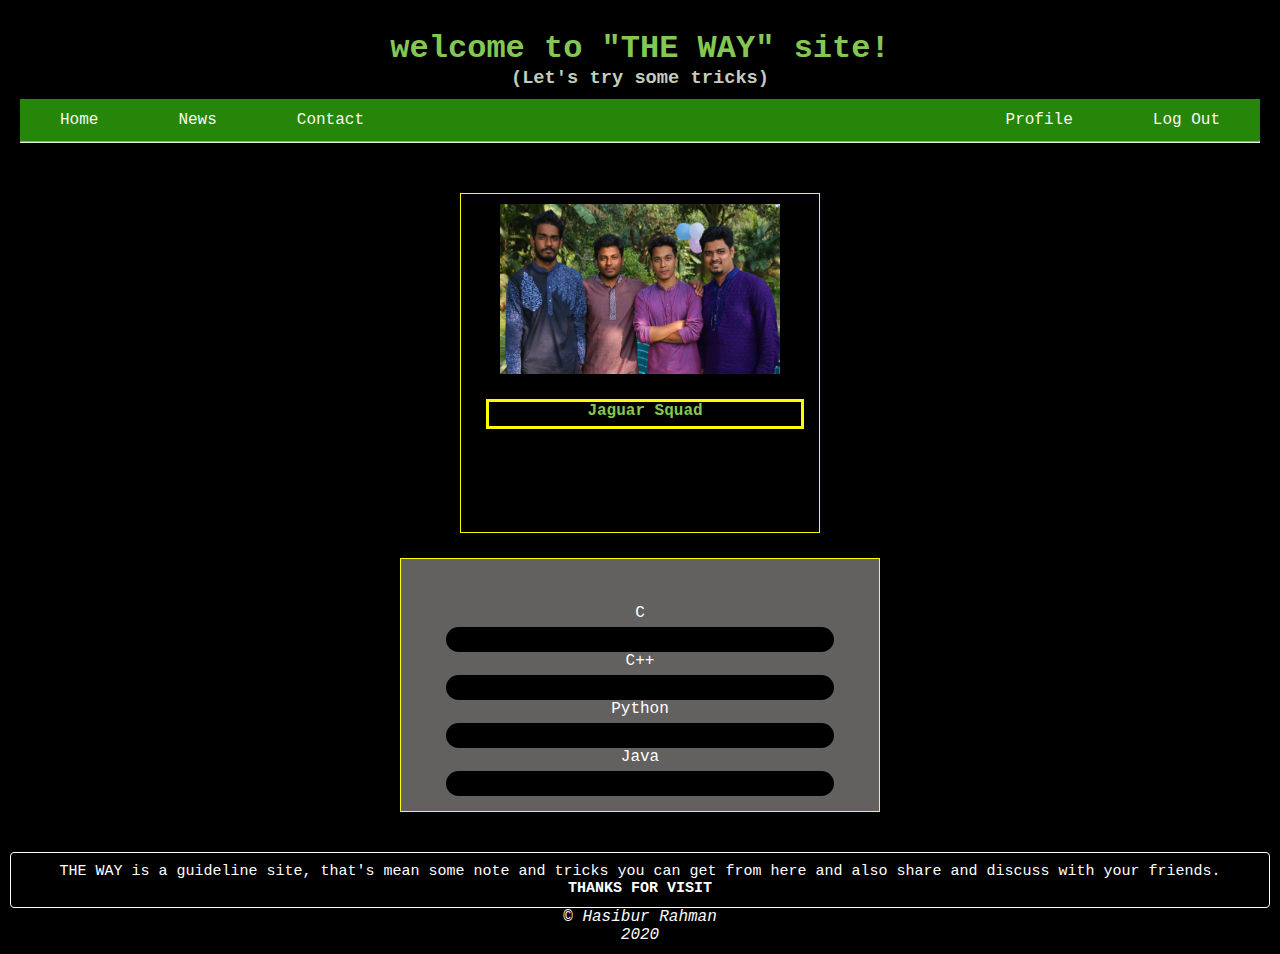
==== index.html @ 19fe1366 "Add files via upload" ====
<!DOCTYPE html>
<html lang="en">
<head>
    <meta charset="UTF-8">
    <title>My Design</title>
    <link rel="stylesheet" href="styleTest.css">
</head>

<body>

<h1><b>welcome to "THE WAY" site!</b></h1>
<h3><b>(Let's try some tricks)</b></h3>

<div id="navbar-div">
    <ul id="navlist-ul">
         <li class="navlist-li" ><a class="navlist-a" href="#home">Home</a></li>
         <li class="navlist-li" ><a class="navlist-a" href="#news">News</a></li>
         <li class="navlist-li" ><a class="navlist-a" href="#contact">Contact</a></li>
         <li class="navlist-li-right" ><a class="navlist-a" href="#about">Log Out</a></li>
         <li class="navlist-li-right" ><a class="navlist-a" href="#profile">Profile</a></li>
    </ul>
    <hr>
</div>
<div class="middle-body">
  <div class="middleBody-card">
    <img class="card-pic" src="images/js_pic.jpg" alt="JS Pic">
    <p class="card-text"><b>Jaguar Squad</b></p>
  </div>

  <div class="skill-animation">
    <ol>
      <li id="c" >C</li>
      <li id="cplus" >C++</li>
      <li id="python" >Python</li>
      <li id="java" >Java</li>
    </ol>

  </div>

</div>

<div id="bottom">
    <p>THE WAY is a guideline site, that's mean some note and tricks you can get from here and also share and discuss with your friends.</p>
    <p><b>THANKS FOR VISIT</b></p>
</div>
<p style="text-align: center; color: #fcfcfc"><i> © Hasibur Rahman<br>2020</i> </p>


</body>
</html>
---- styleTest.css ----
* {
  padding: 0;
  margin: 0;
  box-sizing: border-box;
}

body {
  background: #000000;
  font: 100% Courier New;
  margin: 10px;
  margin-top: 30px;
}
h1 {
  text-align: center;
  color: #84c754;
}
h3 {
  text-align: center;
  color: #c4cdbd;
}

#navbar-div {
  padding: 10px;
}

#navlist-ul {
  list-style-type: none;
  overflow: hidden;
  background-color: #26860a;
}

.navlist-li {
  float: left;
}
.navlist-li-right {
  float: right;
}

.navlist-a {
  display: block;
  color: #faf9f4;
  text-align: center;
  padding: 12px 40px;
  text-decoration: none;
}

.navlist-a:hover {
  background-color: #030303;
}

#bottom {
  border: 1px solid #ffffff;
  border-radius: 4px;
  color: #ffffff;
  text-align: center;
  padding: 10px;
  font-size: 15px;
}

/* middle body ---------  
--------------    ----     */
.middle-body {
  margin: 40px auto;
}

.middleBody-card {
  text-align: center;
  height: 340px;
  width: 360px;
  border: solid yellow 1px;
  margin: 0 auto;
}
.card-pic {
  height: 180px;
  width: 290px;
  padding: 5px;
  margin-top: 5px;
  transition-property: 4px 8px 12px #84c754;
  /*box-shadow: 4px 8px 12px #84c754;*/
}
.middleBody-card:hover {
  box-shadow: 8px 16px 32px 8px #84c754;
  transition: 1s;
}
.card-pic:hover {
  box-shadow: 2px 4px 8px 2px #84c754;
}
.card-text {
  color: #84c754;
  border: solid yellow;
  margin: 15px 15px 15px 25px;
  height: 30px;
}

.skill-animation {
  text-align: center;
  margin: 0 auto;
  margin-top: 25px;
  width: 480px;
  border: 1px solid yellow;
  padding: 15px;
  background-color: rgb(99, 96, 96);
}
.skill-animation li {
  color: #ffffff;
  list-style: none;
  margin: 30px;
  position: relative;
}

.skill-animation li::before {
  content: "";
  position: absolute;
  top: calc(100% + 5px);
  left: 0;

  background-color: black;
  width: 100%;
  height: 25px;
  border-radius: 1000px;
}

.skill-animation li::after {
  content: "";
  position: absolute;
  top: calc(100% + 5px);
  left: 0;

  background-color: chartreuse;
  width: 0;
  height: 25px;
  border-radius: 1000px;

  animation-duration: 3s;
  animation-timing-function: linear;
  animation-iteration-count: infinite;
  animation-direction: forward;
}

.skill-animation li::after {
  animation-name: all;
}

@keyframes all {
  to {
    width: 90%;
    background-color: chartreuse;
  }
}
.skill-animation li#java::after {
  animation-name: java;
}

@keyframes java {
  to {
    width: 70%;
    background-color: chartreuse;
  }
}
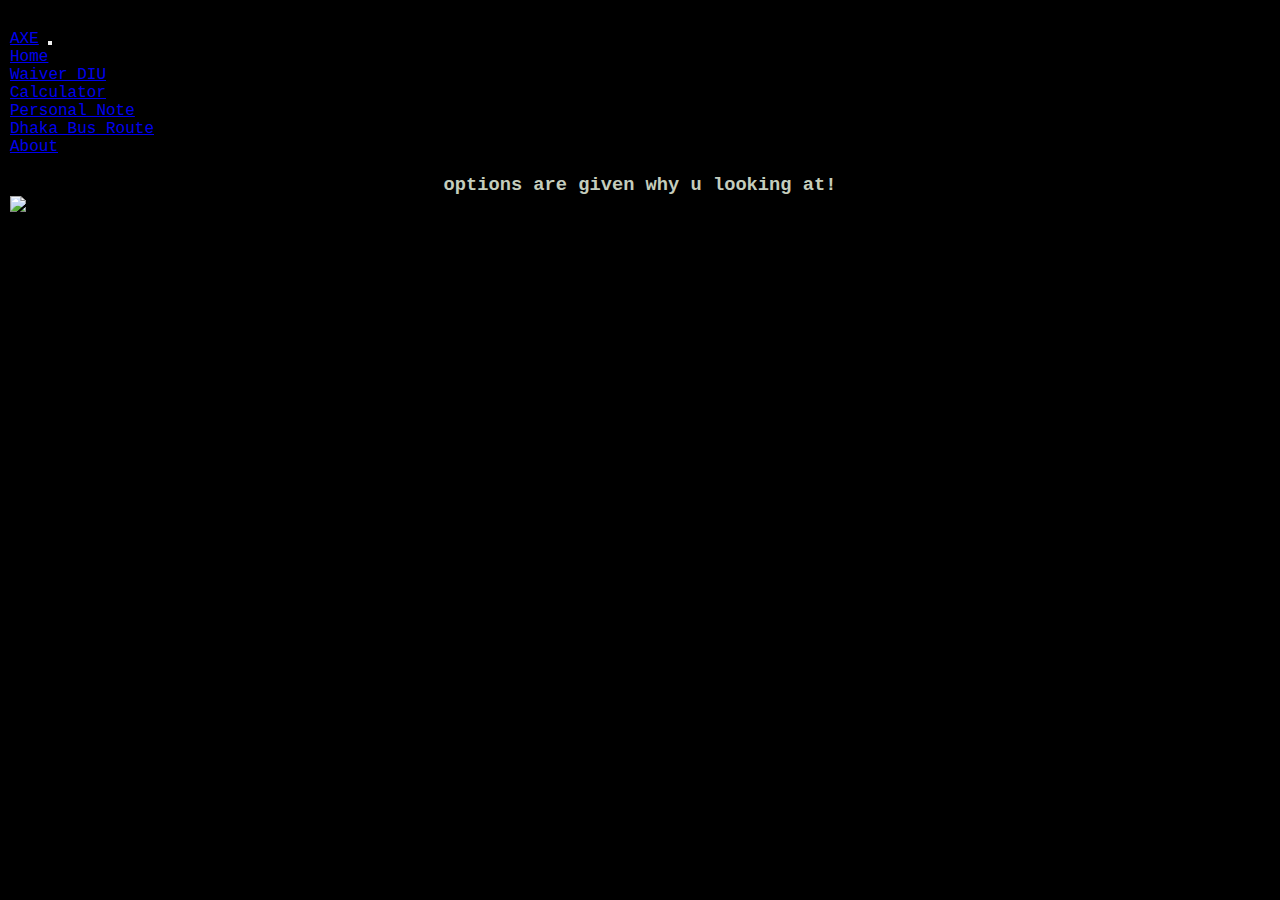
==== commit aa0772cb: "Update index.html" ====
--- a/index.html
+++ b/index.html
@@ -1,50 +1,79 @@
 <!DOCTYPE html>
 <html lang="en">
+
 <head>
-    <meta charset="UTF-8">
-    <title>My Design</title>
-    <link rel="stylesheet" href="styleTest.css">
+  <meta charset="UTF-8">
+  <title>AXE</title>
+  <link href="https://cdn.jsdelivr.net/npm/bootstrap@5.0.2/dist/css/bootstrap.min.css" rel="stylesheet"
+    integrity="sha384-EVSTQN3/azprG1Anm3QDgpJLIm9Nao0Yz1ztcQTwFspd3yD65VohhpuuCOmLASjC" crossorigin="anonymous">
+  <link rel="stylesheet" href="styleTest.css">
 </head>
 
 <body>
 
-<h1><b>welcome to "THE WAY" site!</b></h1>
-<h3><b>(Let's try some tricks)</b></h3>
+  <nav class="navbar navbar-expand-lg navbar-dark bg-dark">
+    <div class="container-fluid">
+      <a class="navbar-brand" href="index.html">AXE</a>
+      <button class="navbar-toggler" type="button" data-bs-toggle="collapse" data-bs-target="#navbarSupportedContent"
+        aria-controls="navbarSupportedContent" aria-expanded="false" aria-label="Toggle navigation">
+        <span class="navbar-toggler-icon"></span>
+      </button>
+      <div class="collapse navbar-collapse" id="navbarSupportedContent">
+        <ul class="navbar-nav me-auto mb-2 mb-lg-0">
+          <li class="nav-item">
+            <a class="nav-link active" aria-current="page" href="index.html">Home</a>
+          </li>
+          <li class="nav-item">
+            <a class="nav-link" href="DIU_waiver.html">Waiver DIU</a>
+          </li>
+          <li class="nav-item">
+            <a class="nav-link" href="PageTwo.html">Calculator</a>
+          </li>
+          <li class="nav-item">
+            <a class="nav-link" href="https://hrahman1777.github.io/Personal_diary/">Personal Note</a>
+          </li>
+          <li class="nav-item">
+            <a class="nav-link" href="DBusRoute.html">Dhaka Bus Route</a>
+          </li>
+        </ul>
 
-<div id="navbar-div">
-    <ul id="navlist-ul">
-         <li class="navlist-li" ><a class="navlist-a" href="#home">Home</a></li>
-         <li class="navlist-li" ><a class="navlist-a" href="#news">News</a></li>
-         <li class="navlist-li" ><a class="navlist-a" href="#contact">Contact</a></li>
-         <li class="navlist-li-right" ><a class="navlist-a" href="#about">Log Out</a></li>
-         <li class="navlist-li-right" ><a class="navlist-a" href="#profile">Profile</a></li>
-    </ul>
-    <hr>
-</div>
-<div class="middle-body">
-  <div class="middleBody-card">
-    <img class="card-pic" src="images/js_pic.jpg" alt="JS Pic">
-    <p class="card-text"><b>Jaguar Squad</b></p>
-  </div>
+        <ul class="navbar-nav d-flex">
+          <li class="nav-item">
+            <a class="nav-link" href="About.html">About</a>
+          </li>
+        </ul>
 
-  <div class="skill-animation">
-    <ol>
-      <li id="c" >C</li>
-      <li id="cplus" >C++</li>
-      <li id="python" >Python</li>
-      <li id="java" >Java</li>
-    </ol>
+      </div>
+    </div>
+  </nav>
+
+  <div class="container">
+    <br>
+    <h3 class="text-center">options are given why u looking at!</h3>
+    <img class="text-center" src="images/cat.gif" alt="clipart-library 2091659">
+    <img src="images/axe.gif" alt="">
+    <br>
+    <div class="text-center">
+      <p id="tAll" class=" hehe" onload="sTimeAll()"></p>
+      <p id="mFun" onload="sTime()"></p>
+    </div>
 
   </div>
 
-</div>
-
-<div id="bottom">
-    <p>THE WAY is a guideline site, that's mean some note and tricks you can get from here and also share and discuss with your friends.</p>
-    <p><b>THANKS FOR VISIT</b></p>
-</div>
-<p style="text-align: center; color: #fcfcfc"><i> © Hasibur Rahman<br>2020</i> </p>
+  <footer class="footer">
+    <div class="bg-light py-4">
+      <div class="container text-center">
+        <p class="text-muted mb-0 py-2">©2021 Hasibur Rahman</p>
+      </div>
+    </div>
+  </footer>
 
 
+  <script src="https://cdn.jsdelivr.net/npm/bootstrap@5.0.2/dist/js/bootstrap.bundle.min.js"
+    integrity="sha384-MrcW6ZMFYlzcLA8Nl+NtUVF0sA7MsXsP1UyJoMp4YLEuNSfAP+JcXn/tWtIaxVXM"
+    crossorigin="anonymous"></script>
+
+  <script src="files/index.js"></script>
 </body>
+
 </html>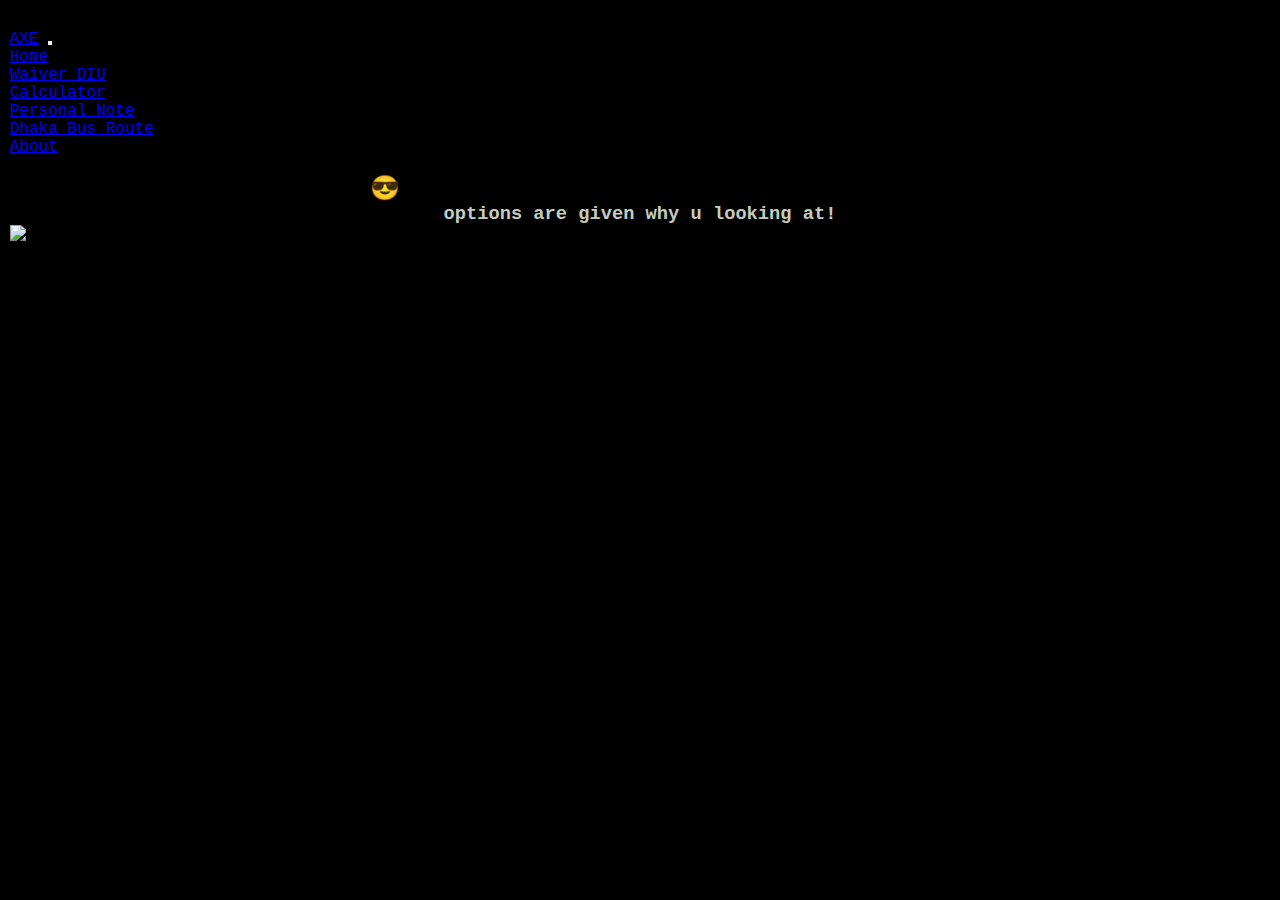
==== commit cac5f2e8: "index update" ====
--- a/index.html
+++ b/index.html
@@ -49,12 +49,13 @@
 
   <div class="container">
     <br>
+    <h2 class="text-center"> - - - AXE for Life Hacks &#x1F60E; - - - </h2>
     <h3 class="text-center">options are given why u looking at!</h3>
     <img class="text-center" src="images/cat.gif" alt="clipart-library 2091659">
     <img src="images/axe.gif" alt="">
     <br>
     <div class="text-center">
-      <p id="tAll" class=" hehe" onload="sTimeAll()"></p>
+      <p id="tAll" class="hehe" onload="sTimeAll()"></p>
       <p id="mFun" onload="sTime()"></p>
     </div>
 
